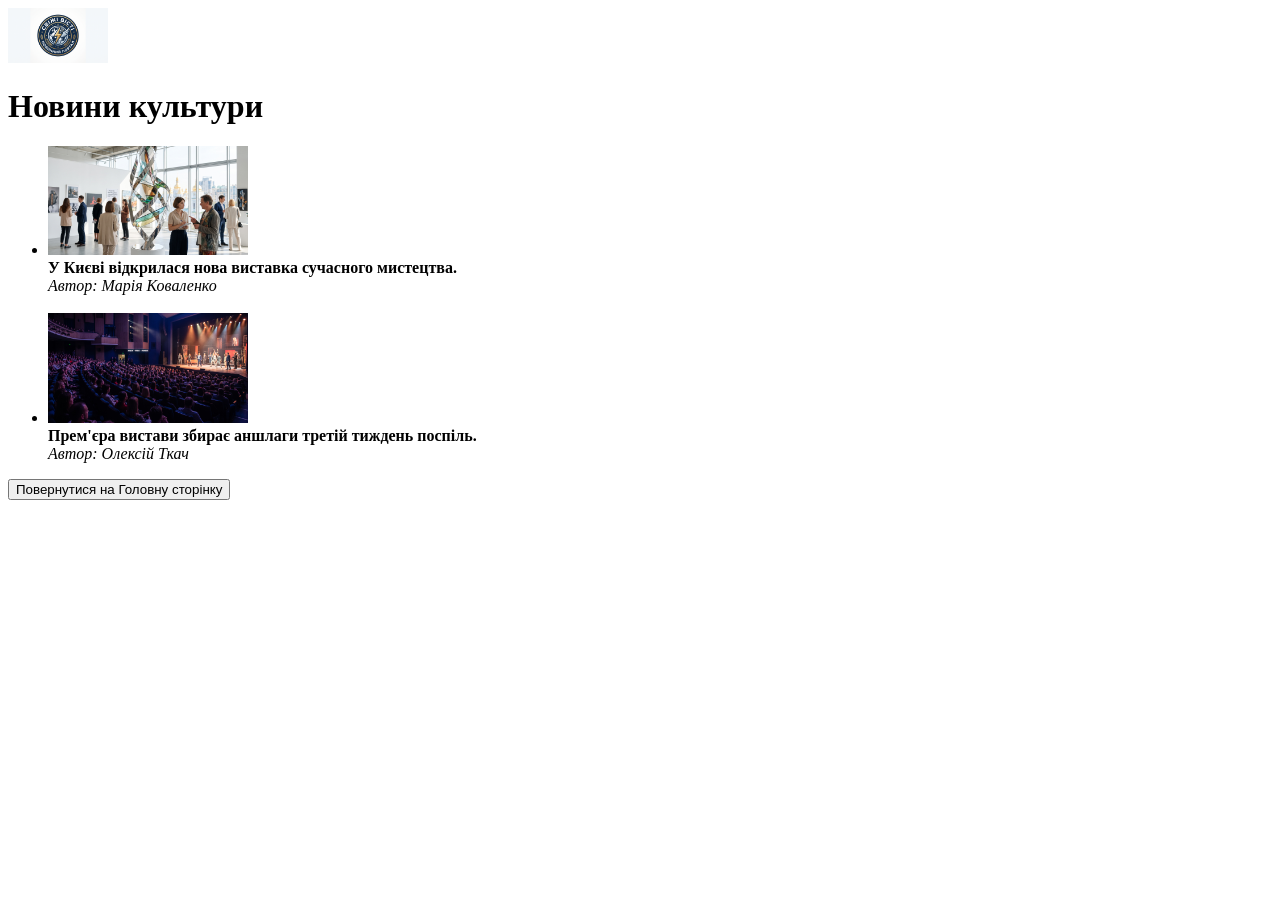
==== Lab_1_Frontend/culture.html @ fce76bbd "Add files via upload" ====
<!DOCTYPE html>
<html lang="uk">
<head>
    <meta charset="UTF-8">
    <title>Новини культури</title>
</head>
<body>
    <header>
        <img src="images/logo.jpg" alt="Логотип" width="100">
        <h1>Новини культури</h1>
    </header>

    <main>
        <ul>
            <!-- Новина 1 -->
            <li>
                <img src="images/news1.jpg" alt="Виставка" width="200"><br>
                <strong>У Києві відкрилася нова виставка сучасного мистецтва.</strong><br>
                <em>Автор: Марія Коваленко</em>
            </li>
            <br>
            <!-- Новина 2 -->
            <li>
                <img src="images/news2.jpg" alt="Театр" width="200"><br>
                <strong>Прем'єра вистави збирає аншлаги третій тиждень поспіль.</strong><br>
                <em>Автор: Олексій Ткач</em>
            </li>
        </ul>

        <!-- Кнопка для повернення на головну -->
        <a href="index.html"><button type="button">Повернутися на Головну сторінку</button></a>
    </main>
</body>
</html>
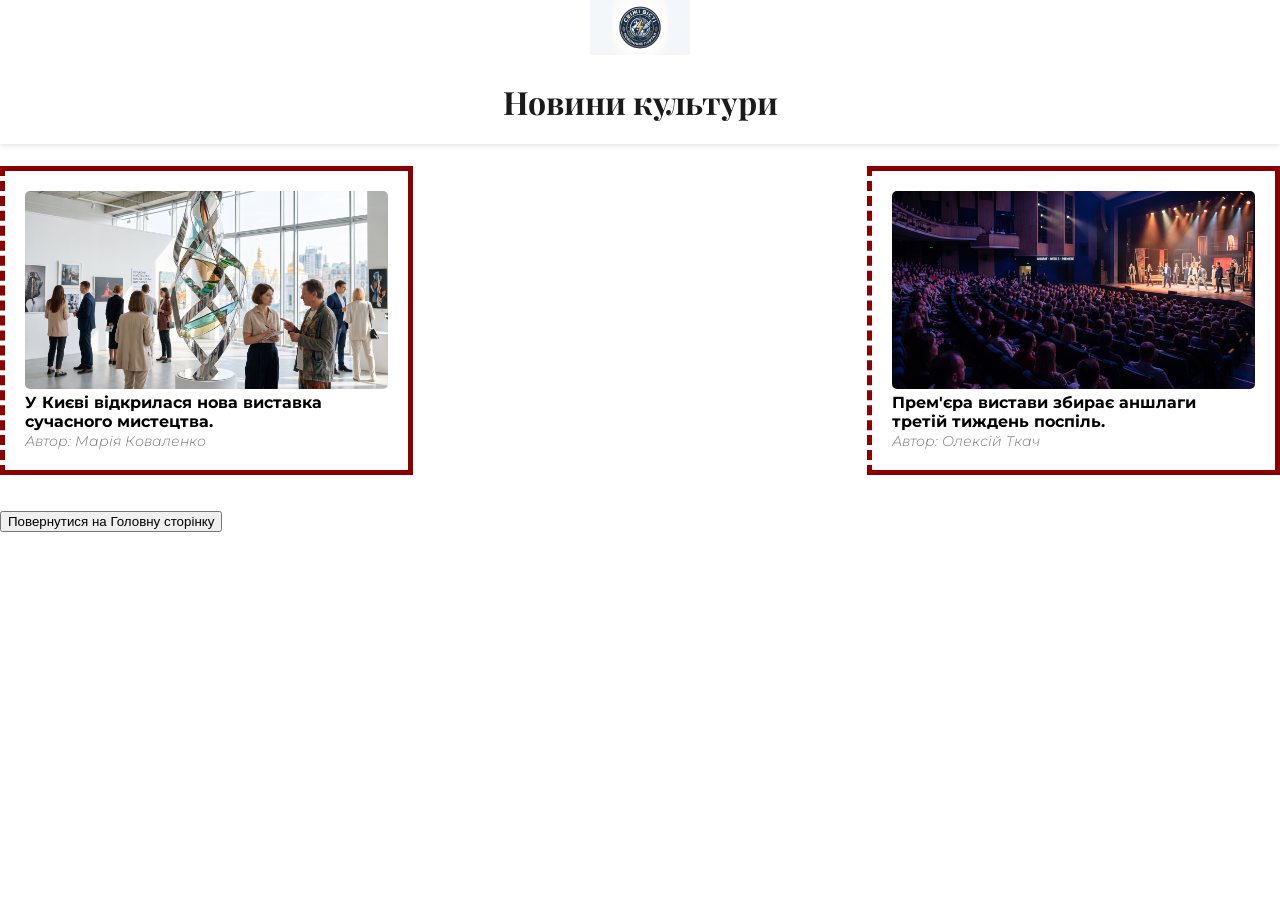
==== commit 79a5a644: "add file and update old files" ====
--- a/Lab_1_Frontend/culture.html
+++ b/Lab_1_Frontend/culture.html
@@ -3,8 +3,10 @@
 <head>
     <meta charset="UTF-8">
     <title>Новини культури</title>
+    <link rel="stylesheet" href="style.css">
 </head>
-<body>
+
+<body data-page="culture">
     <header>
         <img src="images/logo.jpg" alt="Логотип" width="100">
         <h1>Новини культури</h1>
--- a/Lab_1_Frontend/style.css
+++ b/Lab_1_Frontend/style.css
@@ -0,0 +1,186 @@
+
+@import url('https://fonts.googleapis.com/css2?family=Montserrat:wght@300;400;700&family=Playfair+Display:ital,wght@0,700;1,400&display=swap');
+
+body {
+    font-family: 'Montserrat', sans-serif;
+    margin: 0;
+
+    padding-top: 150px;
+}
+
+h1, h2, h3 {
+    font-family: 'Playfair Display', serif;
+    color: #1a1a1a;
+}
+
+nav ul {
+    list-style: none;
+    padding: 0;
+}
+
+header {
+    position: absolute;
+    top: 0;
+    left: 0;
+    width: 100%;
+    background-color: white;
+    text-align: center;
+    box-shadow: 0 2px 5px rgba(0,0,0,0.1);
+}
+
+#about {
+    margin: 15px;
+    padding: 40px;
+    background-color: white;
+    border-radius: 8px;
+}
+
+aside {
+    transition: transform 0.3s ease;
+    background-color: white;
+    padding: 20px;
+    margin: 15px;
+}
+
+aside:hover {
+
+    transform: translate(-5px, -5px);
+}
+
+aside > p::first-line {
+    font-style: italic;
+    color: #555555;
+}
+
+.contact-info {
+    transition: transform 0.5s ease;
+    transition-delay: 3s;
+    display: inline-block;
+    padding: 10px;
+}
+
+.contact-info:focus {
+
+    transform: scale(1.2);
+    outline: 2px solid lightblue;
+}
+
+body[data-page="culture"] header {
+    position: fixed;
+    top: 0;
+    z-index: 1000;
+}
+
+body[data-page="culture"] main ul li {
+
+    border: 5px solid rgb(139, 0, 0);
+    border-left-style: dashed;
+    padding: 20px;
+    margin-bottom: 20px;
+    background-color: white;
+    list-style: none;
+}
+
+body[data-page="culture"] main ul li em {
+    font-weight: 300;
+    font-size: 0.85em;
+    font-style: italic;
+    color: #777777;
+}
+
+body[data-page="culture"] main ul li img {
+    transition: filter 0.6s ease;
+}
+
+body[data-page="culture"] main ul li img:hover {
+
+    filter: invert(100%);
+}
+
+body[data-page="culture"] a:active {
+    color: #FF8C00;
+}
+
+/* =========================================
+   ЗАВДАННЯ 4: ГОЛОВНА СТОРІНКА (Додаткові вимоги)
+========================================== */
+
+/* 1. Смуга прокручування (overflow) для найбільшого тексту */
+#about {
+    max-height: 150px;     /* Обмежуємо висоту блоку */
+    overflow-y: auto;      /* Додаємо вертикальний скрол, якщо текст не влазить */
+    position: relative;    /* ТРЕТЄ значення position (1-absolute, 2-fixed, 3-relative) */
+    z-index: 5;            /* Використовуємо z-index (шар накладання) */
+}
+
+/* 2. Використання float (обтікання текстом) для фото редактора */
+aside img {
+    float: left;           /* Картинка прилипає ліворуч, а текст її обтікає праворуч */
+    margin-right: 15px;    /* Відступ від картинки до тексту */
+    border-radius: 50%;    /* Робимо фотографію круглою для краси */
+}
+
+/* 3. Плавний перехід між двома стилями (не менше трьох властивостей) */
+/* Застосуємо це до нашої таблиці працівників */
+table {
+    /* Кажемо браузеру плавно змінювати фон, розмір та тінь протягом 0.5 секунд */
+    transition: background-color 0.5s, transform 0.5s, box-shadow 0.5s;
+    width: 100%;
+    border-collapse: collapse;
+    background-color: white;
+}
+
+table:hover {
+    background-color: #f0f8ff;             /* Властивість 1: колір фону */
+    transform: scale(1.02);                /* Властивість 2: збільшення на 2% */
+    box-shadow: 0 5px 15px rgba(0,0,0,0.3);/* Властивість 3: поява тіні */
+}
+
+body[data-page="feedback"] form {
+    display: flex;
+    flex-flow: column nowrap;
+    justify-content: flex-start;
+    align-items: stretch;
+    gap: 15px;
+    max-width: 500px;
+    margin: 0 auto;
+    padding: 20px;
+    background-color: white;
+    border-radius: 10px;
+    box-shadow: 0 4px 6px rgba(0,0,0,0.1);
+}
+
+body[data-page="feedback"] fieldset {
+    display: flex;
+    flex-direction: column;
+    flex-grow: 1;
+    order: 1;
+    border: 1px solid #ccc;
+    border-radius: 5px;
+}
+
+body[data-page="feedback"] button {
+    align-self: center;
+    flex-shrink: 0;
+    padding: 10px 20px;
+    background-color: #2c3e50;
+    color: white;
+    border: none;
+    border-radius: 5px;
+    cursor: pointer;
+    order: 5;
+}
+
+body[data-page="culture"] main ul {
+    display: grid;
+
+    grid-template-columns: repeat(auto-fit, minmax(300px, 1fr));
+    gap: 20px;
+    padding: 0;
+}
+
+body[data-page="culture"] main ul li img {
+    width: 100%;
+    height: auto;
+    border-radius: 5px;
+}
